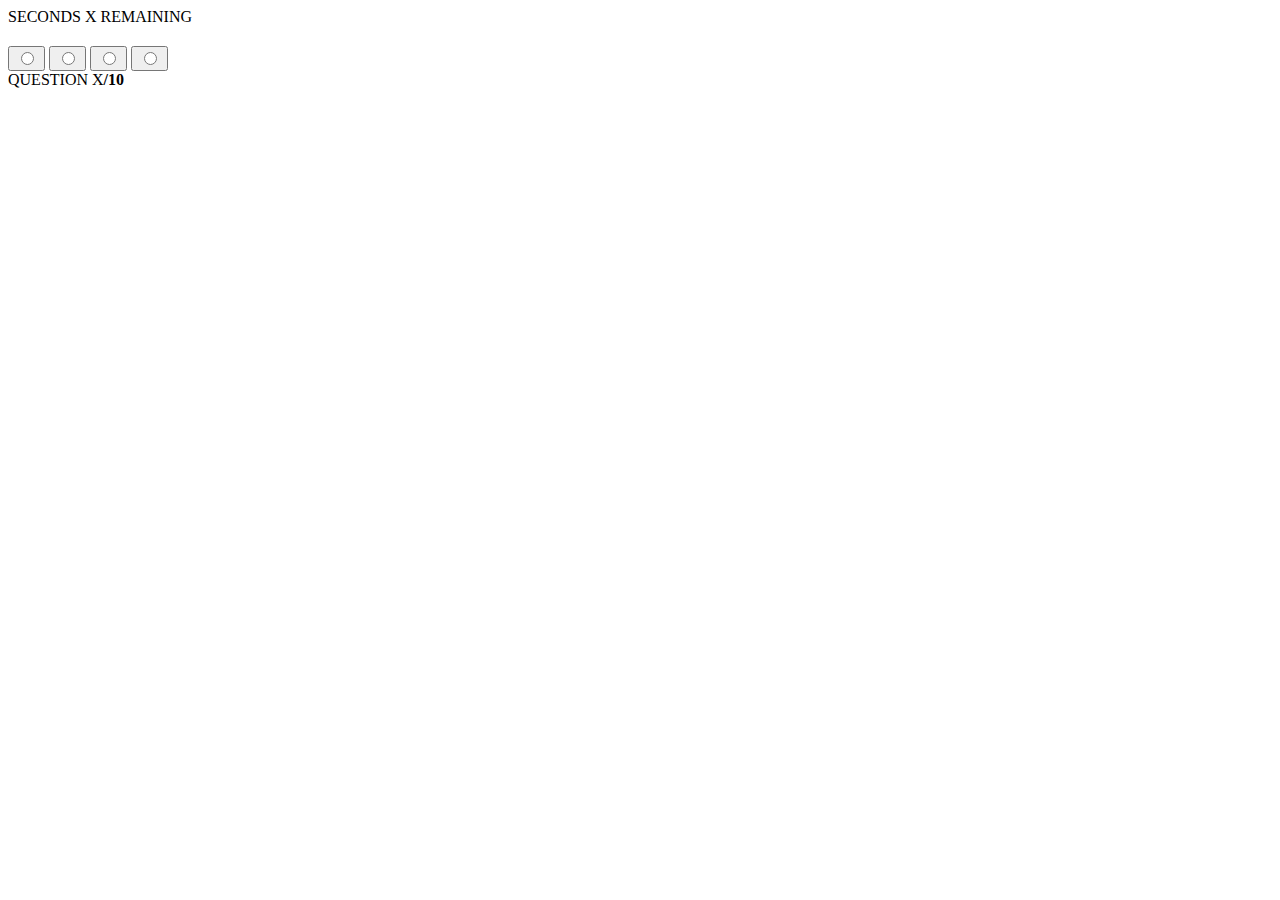
==== benchmark/index.html @ 929634d7 "Add files via upload" ====
<!DOCTYPE html>
<html lang="en">
  <head>
    <meta charset="UTF-8" />
    <meta name="viewport" content="width=device-width, initial-scale=1.0" />
    <link rel="stylesheet" href="bench.css" />
    <title>Epicode Benchmark</title>
  </head>
  <body>
    <header>
        <div id="logo-wrap">
            <logo id="logo"></logo>
        </div>
        <div id="timer-wrap">
          <div id="timer">SECONDS <span id="timer-num">X</span> REMAINING</div>
        </div>
      </header>
<main>
      <section class="benchContainer" id="Benchmark">
        <div class="benchQuestion">
          <h2 id="question"></h2>

          <form action="submit">
            <button>
              <input type="radio" name="answer" id="a" class="answer" />
              <label for="a" id="a_text"></label>
            </button>
            <button>
              <input type="radio" name="answer" id="b" class="answer" />
              <label for="b" id="b_text"></label>
            </button>
            <button>
              <input type="radio" name="answer" id="c" class="answer" />
              <label for="c" id="c_text"></label>
            </button>
            <button>
              <input type="radio" name="answer" id="d" class="answer" />
              <label for="d" id="d_text"></label>
            </button>
          </form>
        </div>
      </section>
</main>
      <footer>
        <div>QUESTION <span>X</span><b>/10</b></div>
      </footer>
    </div>
    <script src="bench.js"></script>
  </body>
</html>
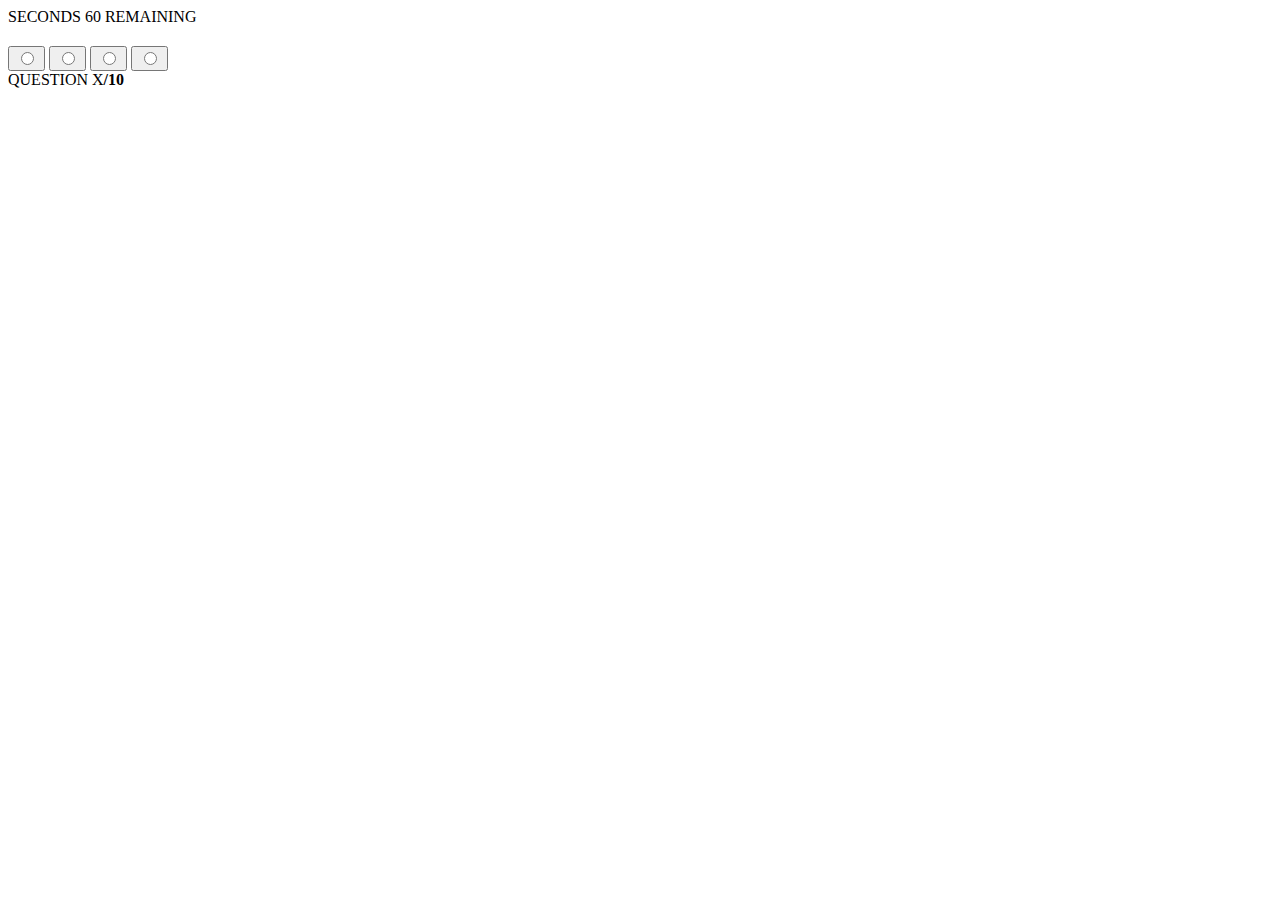
==== commit 72ffedf7: "next: timer" ====
--- a/benchmark/index.html
+++ b/benchmark/index.html
@@ -8,14 +8,14 @@
   </head>
   <body>
     <header>
-        <div id="logo-wrap">
-            <logo id="logo"></logo>
-        </div>
-        <div id="timer-wrap">
-          <div id="timer">SECONDS <span id="timer-num">X</span> REMAINING</div>
-        </div>
-      </header>
-<main>
+      <div id="logo-wrap">
+        <logo id="logo"></logo>
+      </div>
+      <div id="timer-wrap">
+        <div id="timer">SECONDS <span id="timer-num">X</span> REMAINING</div>
+      </div>
+    </header>
+    <main>
       <section class="benchContainer" id="Benchmark">
         <div class="benchQuestion">
           <h2 id="question"></h2>
@@ -40,11 +40,12 @@
           </form>
         </div>
       </section>
-</main>
-      <footer>
-        <div>QUESTION <span>X</span><b>/10</b></div>
-      </footer>
-    </div>
+    </main>
+    <footer>
+      <div>QUESTION <span>X</span><b>/10</b></div>
+    </footer>
+
     <script src="bench.js"></script>
+    <script src="../js/main.js"></script>
   </body>
 </html>
